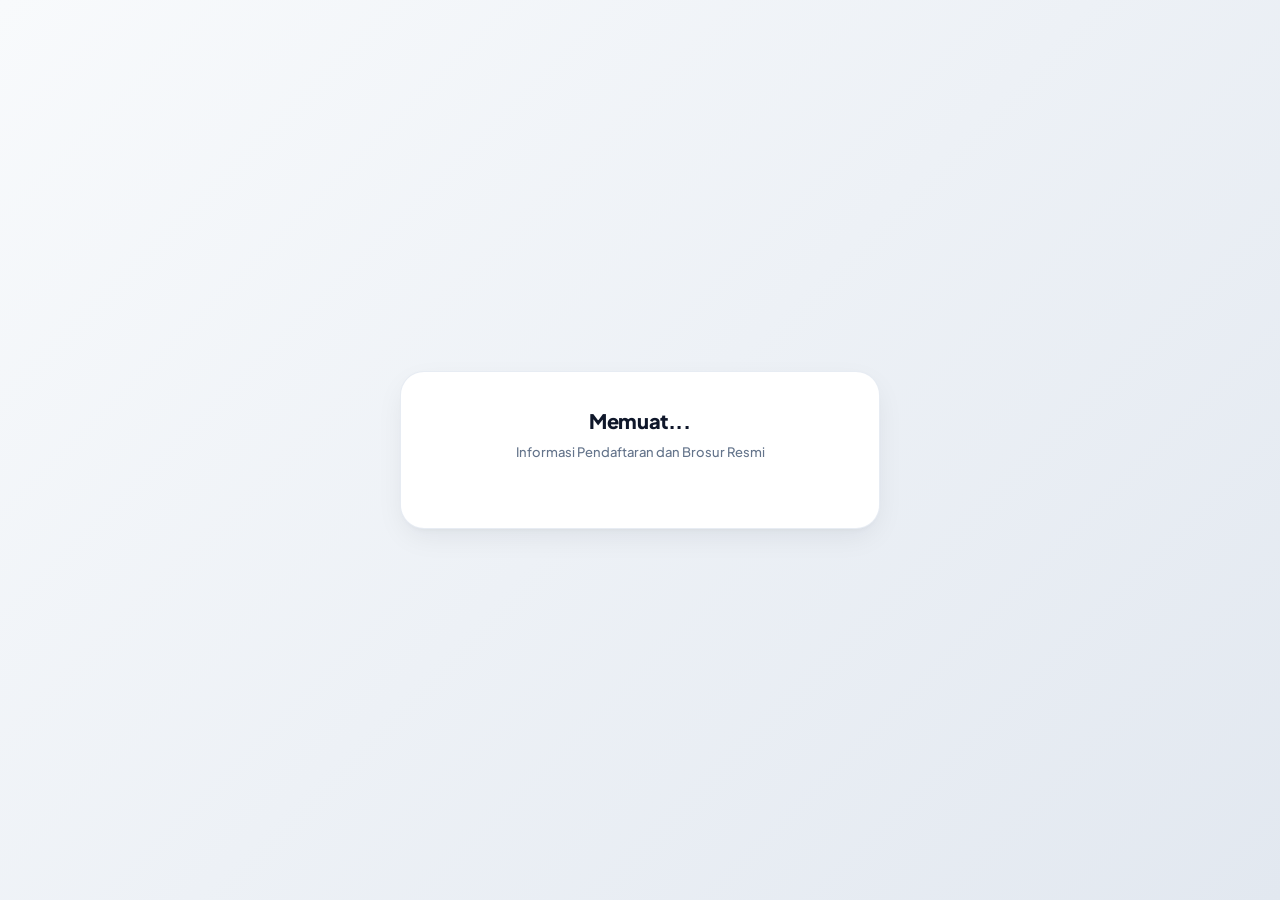
==== index.html @ 3aedd541 "Update index.html" ====
<!DOCTYPE html>
<html lang="id">
<head>
    <meta charset="UTF-8">
    <meta name="viewport" content="width=device-width, initial-scale=1.0">
    <meta http-equiv="Cache-Control" content="no-cache, no-store, must-revalidate">
    <meta http-equiv="Pragma" content="no-cache">
    <meta http-equiv="Expires" content="0">
    <title>Pendaftaran & Informasi Sekolah</title>
    <link href="https://fonts.googleapis.com/css2?family=Plus+Jakarta+Sans:wght@400;500;600;700;800&display=swap" rel="stylesheet">
    <style>
        * {
            box-sizing: border-box;
            margin: 0;
            padding: 0;
        }
        body {
            font-family: 'Plus Jakarta Sans', sans-serif;
            background: linear-gradient(135deg, #f8fafc 0%, #e2e8f0 100%);
            color: #1e293b;
            min-height: 100vh;
            display: flex;
            align-items: center;
            justify-content: center;
            padding: 20px;
        }
        .container {
            width: 100%;
            max-width: 480px;
            background: #ffffff;
            margin: auto;
            padding: 35px 25px;
            border-radius: 24px;
            box-shadow: 0 10px 30px -5px rgba(15, 23, 42, 0.08), 0 4px 6px -4px rgba(15, 23, 42, 0.05);
            border: 1px solid rgba(226, 232, 240, 0.8);
            text-align: center;
        }
        
        /* Logo Styling - Diperbesar & Lebih Modern */
        #logo-container {
            margin-bottom: 20px;
            display: none;
        }
        #display-logo {
            width: 110px;
            height: 110px;
            object-fit: contain;
            border-radius: 50%;
            padding: 4px;
            background: #ffffff;
            box-shadow: 0 8px 20px rgba(0, 0, 0, 0.08);
            border: 2px solid #f1f5f9;
            transition: transform 0.3s ease;
        }
        #display-logo:hover {
            transform: scale(1.03);
        }

        /* Judul & Tagline */
        #display-judul {
            font-size: 20px;
            font-weight: 800;
            margin-bottom: 8px;
            color: #0f172a;
            line-height: 1.4;
            letter-spacing: -0.02em;
        }
        #display-tagline {
            font-size: 13px;
            color: #64748b;
            margin-bottom: 30px;
            line-height: 1.5;
            font-weight: 500;
        }

        /* Label Section */
        .section-label {
            font-weight: 700;
            font-size: 11px;
            color: #94a3b8;
            margin-bottom: 12px;
            text-transform: uppercase;
            letter-spacing: 1px;
        }

        /* Link Pendaftaran Utama */
        .link-section {
            margin-bottom: 25px;
        }
        #link-pendaftaran {
            display: none;
            background: linear-gradient(135deg, #0f172a 0%, #1e293b 100%);
            color: white;
            padding: 14px 20px;
            border-radius: 12px;
            text-decoration: none;
            font-weight: 700;
            width: 100%;
            font-size: 14px;
            box-shadow: 0 4px 12px rgba(15, 23, 42, 0.15);
            transition: all 0.2s ease;
        }
        #link-pendaftaran:hover {
            transform: translateY(-2px);
            box-shadow: 0 6px 16px rgba(15, 23, 42, 0.25);
        }

        /* WhatsApp Section */
        #whatsapp-section-wrapper {
            display: none;
            margin-bottom: 25px;
        }
        #whatsapp-container a {
            display: block;
            background: linear-gradient(135deg, #22c55e 0%, #16a34a 100%);
            color: white;
            padding: 13px 16px;
            border-radius: 12px;
            text-decoration: none;
            font-weight: 700;
            margin-bottom: 10px;
            font-size: 14px;
            box-shadow: 0 4px 12px rgba(34, 197, 94, 0.2);
            transition: all 0.2s ease;
        }
        #whatsapp-container a:hover {
            transform: translateY(-2px);
            box-shadow: 0 6px 16px rgba(34, 197, 94, 0.3);
        }

        /* Brosur Section */
        #brochure-section-wrapper {
            display: none;
        }
        #brochure-container a {
            display: block;
            background-color: #f8fafc;
            color: #334155;
            border: 1px solid #e2e8f0;
            padding: 13px 16px;
            border-radius: 12px;
            text-decoration: none;
            font-weight: 600;
            margin-bottom: 10px;
            font-size: 14px;
            transition: all 0.2s ease;
        }
        #brochure-container a:hover {
            background-color: #f1f5f9;
            border-color: #cbd5e1;
            color: #0f172a;
            transform: translateY(-1px);
        }
    </style>
</head>
<body>
    <div class="container">
        
        <!-- Logo Sekolah -->
        <div id="logo-container">
            <img id="display-logo" src="" alt="Logo Sekolah">
        </div>

        <!-- Judul & Tagline -->
        <h1 id="display-judul">Memuat...</h1>
        <p id="display-tagline">Informasi Pendaftaran dan Brosur Resmi</p>

        <!-- Website Pendaftaran Online -->
        <div class="link-section">
            <a id="link-pendaftaran" href="#" target="_blank">Website Pendaftaran Online</a>
        </div>

        <!-- Tombol WhatsApp (Kontak Person) -->
        <div id="whatsapp-section-wrapper">
            <div class="section-label">Kontak Informasi & Pendaftaran</div>
            <div id="whatsapp-container"></div>
        </div>

        <!-- Brosur 4 Tingkatan -->
        <div id="brochure-section-wrapper">
            <div class="section-label">Download Brosur Pendaftaran</div>
            <div id="brochure-container"></div>
        </div>
    </div>

    <!-- Script Utama (Tidak Berubah) -->
    <script type="module" src="app.js?v=303"></script>
</body>
</html>
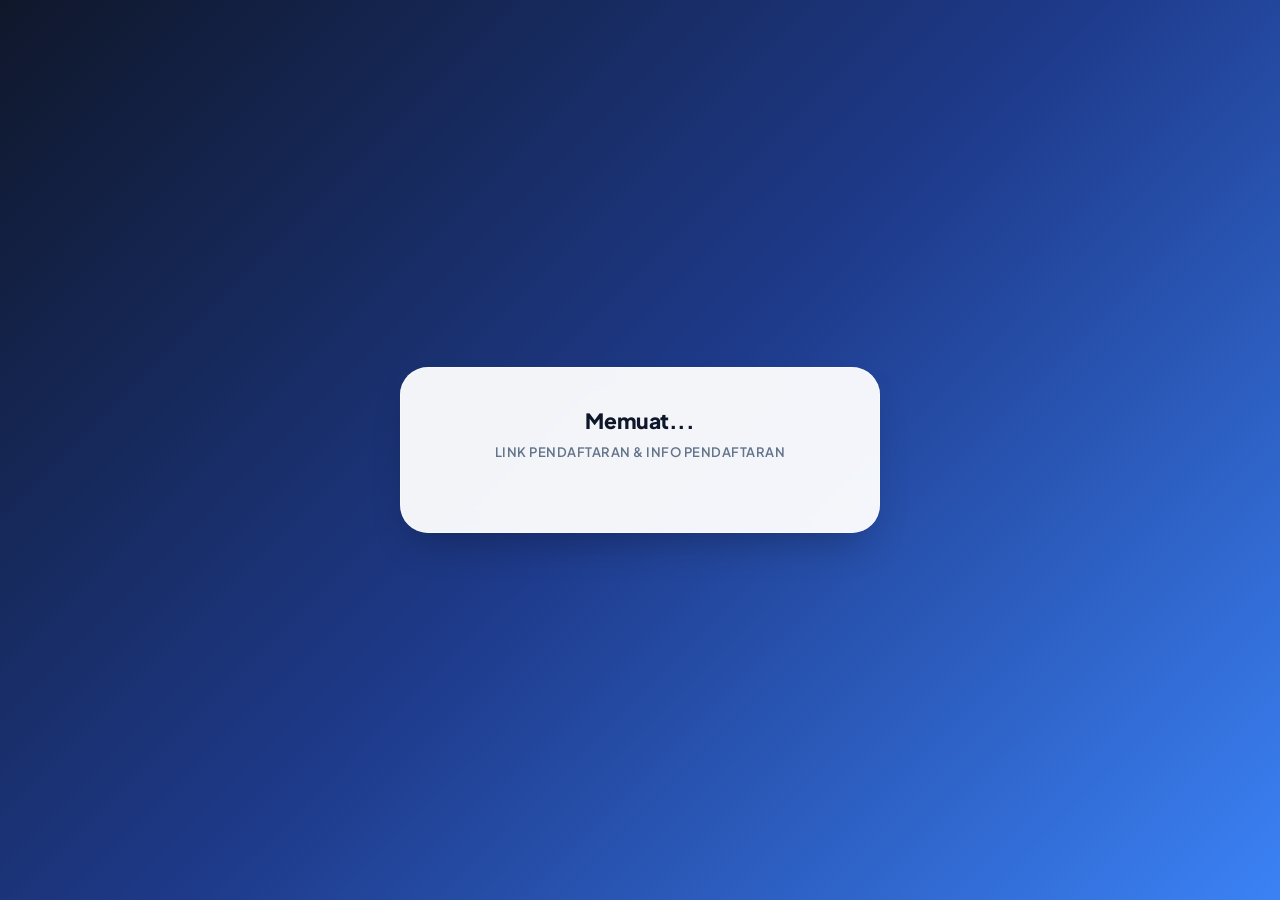
==== commit 2e554655: "Update index.html" ====
--- a/index.html
+++ b/index.html
@@ -16,7 +16,7 @@
         }
         body {
             font-family: 'Plus Jakarta Sans', sans-serif;
-            background: linear-gradient(135deg, #f8fafc 0%, #e2e8f0 100%);
+            background: linear-gradient(135deg, #0f172a 0%, #1e3a8a 50%, #3b82f6 100%);
             color: #1e293b;
             min-height: 100vh;
             display: flex;
@@ -27,42 +27,42 @@
         .container {
             width: 100%;
             max-width: 480px;
-            background: #ffffff;
+            background: rgba(255, 255, 255, 0.95);
+            backdrop-filter: blur(10px);
             margin: auto;
-            padding: 35px 25px;
-            border-radius: 24px;
-            box-shadow: 0 10px 30px -5px rgba(15, 23, 42, 0.08), 0 4px 6px -4px rgba(15, 23, 42, 0.05);
-            border: 1px solid rgba(226, 232, 240, 0.8);
+            padding: 40px 25px;
+            border-radius: 28px;
+            box-shadow: 0 20px 40px -15px rgba(0, 0, 0, 0.3), 0 0 0 1px rgba(255, 255, 255, 0.4) inset;
             text-align: center;
         }
         
-        /* Logo Styling - Diperbesar & Lebih Modern */
+        /* Logo Styling - Besar & Elegan */
         #logo-container {
-            margin-bottom: 20px;
+            margin-bottom: 22px;
             display: none;
         }
         #display-logo {
-            width: 110px;
-            height: 110px;
+            width: 120px;
+            height: 120px;
             object-fit: contain;
             border-radius: 50%;
-            padding: 4px;
+            padding: 6px;
             background: #ffffff;
-            box-shadow: 0 8px 20px rgba(0, 0, 0, 0.08);
-            border: 2px solid #f1f5f9;
+            box-shadow: 0 10px 25px rgba(30, 58, 138, 0.15);
+            border: 3px solid #e0f2fe;
             transition: transform 0.3s ease;
         }
         #display-logo:hover {
-            transform: scale(1.03);
-        }
-
-        /* Judul & Tagline */
+            transform: scale(1.05);
+        }
+
+        /* Judul & Tagline: Pemisahan Baris Otomatis */
         #display-judul {
-            font-size: 20px;
+            font-size: 21px;
             font-weight: 800;
             margin-bottom: 8px;
             color: #0f172a;
-            line-height: 1.4;
+            line-height: 1.35;
             letter-spacing: -0.02em;
         }
         #display-tagline {
@@ -70,39 +70,53 @@
             color: #64748b;
             margin-bottom: 30px;
             line-height: 1.5;
-            font-weight: 500;
-        }
-
-        /* Label Section */
+            font-weight: 600;
+            text-transform: uppercase;
+            letter-spacing: 0.5px;
+        }
+
+        /* Section Label */
         .section-label {
             font-weight: 700;
             font-size: 11px;
-            color: #94a3b8;
+            color: #64748b;
             margin-bottom: 12px;
             text-transform: uppercase;
-            letter-spacing: 1px;
-        }
-
-        /* Link Pendaftaran Utama */
+            letter-spacing: 1.2px;
+            display: flex;
+            align-items: center;
+            justify-content: center;
+            gap: 8px;
+        }
+        .section-label::before, .section-label::after {
+            content: "";
+            height: 1px;
+            flex: 1;
+            background: #e2e8f0;
+            max-width: 40px;
+        }
+
+        /* Website Pendaftaran Online */
         .link-section {
             margin-bottom: 25px;
         }
         #link-pendaftaran {
             display: none;
-            background: linear-gradient(135deg, #0f172a 0%, #1e293b 100%);
+            background: linear-gradient(135deg, #1e3a8a 0%, #2563eb 100%);
             color: white;
-            padding: 14px 20px;
-            border-radius: 12px;
+            padding: 15px 20px;
+            border-radius: 14px;
             text-decoration: none;
             font-weight: 700;
             width: 100%;
-            font-size: 14px;
-            box-shadow: 0 4px 12px rgba(15, 23, 42, 0.15);
-            transition: all 0.2s ease;
+            font-size: 15px;
+            box-shadow: 0 6px 20px rgba(37, 99, 235, 0.35);
+            transition: all 0.25s ease;
         }
         #link-pendaftaran:hover {
             transform: translateY(-2px);
-            box-shadow: 0 6px 16px rgba(15, 23, 42, 0.25);
+            box-shadow: 0 8px 25px rgba(37, 99, 235, 0.45);
+            filter: brightness(1.05);
         }
 
         /* WhatsApp Section */
@@ -111,21 +125,25 @@
             margin-bottom: 25px;
         }
         #whatsapp-container a {
-            display: block;
-            background: linear-gradient(135deg, #22c55e 0%, #16a34a 100%);
+            display: flex;
+            align-items: center;
+            justify-content: center;
+            gap: 10px;
+            background: linear-gradient(135deg, #16a34a 0%, #22c55e 100%);
             color: white;
-            padding: 13px 16px;
-            border-radius: 12px;
+            padding: 14px 18px;
+            border-radius: 14px;
             text-decoration: none;
             font-weight: 700;
-            margin-bottom: 10px;
+            margin-bottom: 12px;
             font-size: 14px;
-            box-shadow: 0 4px 12px rgba(34, 197, 94, 0.2);
-            transition: all 0.2s ease;
+            box-shadow: 0 6px 20px rgba(34, 197, 94, 0.3);
+            transition: all 0.25s ease;
         }
         #whatsapp-container a:hover {
             transform: translateY(-2px);
-            box-shadow: 0 6px 16px rgba(34, 197, 94, 0.3);
+            box-shadow: 0 8px 25px rgba(34, 197, 94, 0.4);
+            filter: brightness(1.05);
         }
 
         /* Brosur Section */
@@ -136,18 +154,19 @@
             display: block;
             background-color: #f8fafc;
             color: #334155;
-            border: 1px solid #e2e8f0;
-            padding: 13px 16px;
-            border-radius: 12px;
+            border: 1px solid #cbd5e1;
+            padding: 14px 18px;
+            border-radius: 14px;
             text-decoration: none;
-            font-weight: 600;
+            font-weight: 700;
             margin-bottom: 10px;
             font-size: 14px;
             transition: all 0.2s ease;
+            box-shadow: 0 2px 4px rgba(0, 0, 0, 0.02);
         }
         #brochure-container a:hover {
             background-color: #f1f5f9;
-            border-color: #cbd5e1;
+            border-color: #94a3b8;
             color: #0f172a;
             transform: translateY(-1px);
         }
@@ -163,11 +182,11 @@
 
         <!-- Judul & Tagline -->
         <h1 id="display-judul">Memuat...</h1>
-        <p id="display-tagline">Informasi Pendaftaran dan Brosur Resmi</p>
+        <p id="display-tagline">Link Pendaftaran & Info Pendaftaran</p>
 
         <!-- Website Pendaftaran Online -->
         <div class="link-section">
-            <a id="link-pendaftaran" href="#" target="_blank">Website Pendaftaran Online</a>
+            <a id="link-pendaftaran" href="#" target="_blank">✨ Website Pendaftaran Online</a>
         </div>
 
         <!-- Tombol WhatsApp (Kontak Person) -->
@@ -183,7 +202,24 @@
         </div>
     </div>
 
-    <!-- Script Utama (Tidak Berubah) -->
-    <script type="module" src="app.js?v=303"></script>
+    <!-- Script Utama (Tidak Berubah & Aman) -->
+    <script type="module" src="app.js?v=304"></script>
+
+    <script>
+        // Script kecil untuk otomatis memecah Judul menjadi 2 baris sesuai permintaan Anda
+        // Baris 1: TKQ Luqmanul Hakim | Baris 2: Ponpes Luqmanul Hakim Medan
+        const observer = new MutationObserver(() => {
+            const judulEl = document.getElementById("display-judul");
+            if (judulEl && judulEl.innerText && !judulEl.innerText.includes("<br>") && judulEl.innerText !== "Memuat...") {
+                let text = judulEl.innerText.toUpperCase();
+                // Jika teks mengandung kata kunci, rapikan format barisnya
+                if (text.includes("PONPES")) {
+                    text = text.replace("PONPES", "<br><span style='font-size: 17px; font-weight: 700; color: #2563eb;'>PONPES</span>");
+                    judulEl.innerHTML = text;
+                }
+            }
+        });
+        observer.observe(document.getElementById("display-judul"), { childList: true, characterData: true, subtree: true });
+    </script>
 </body>
 </html>
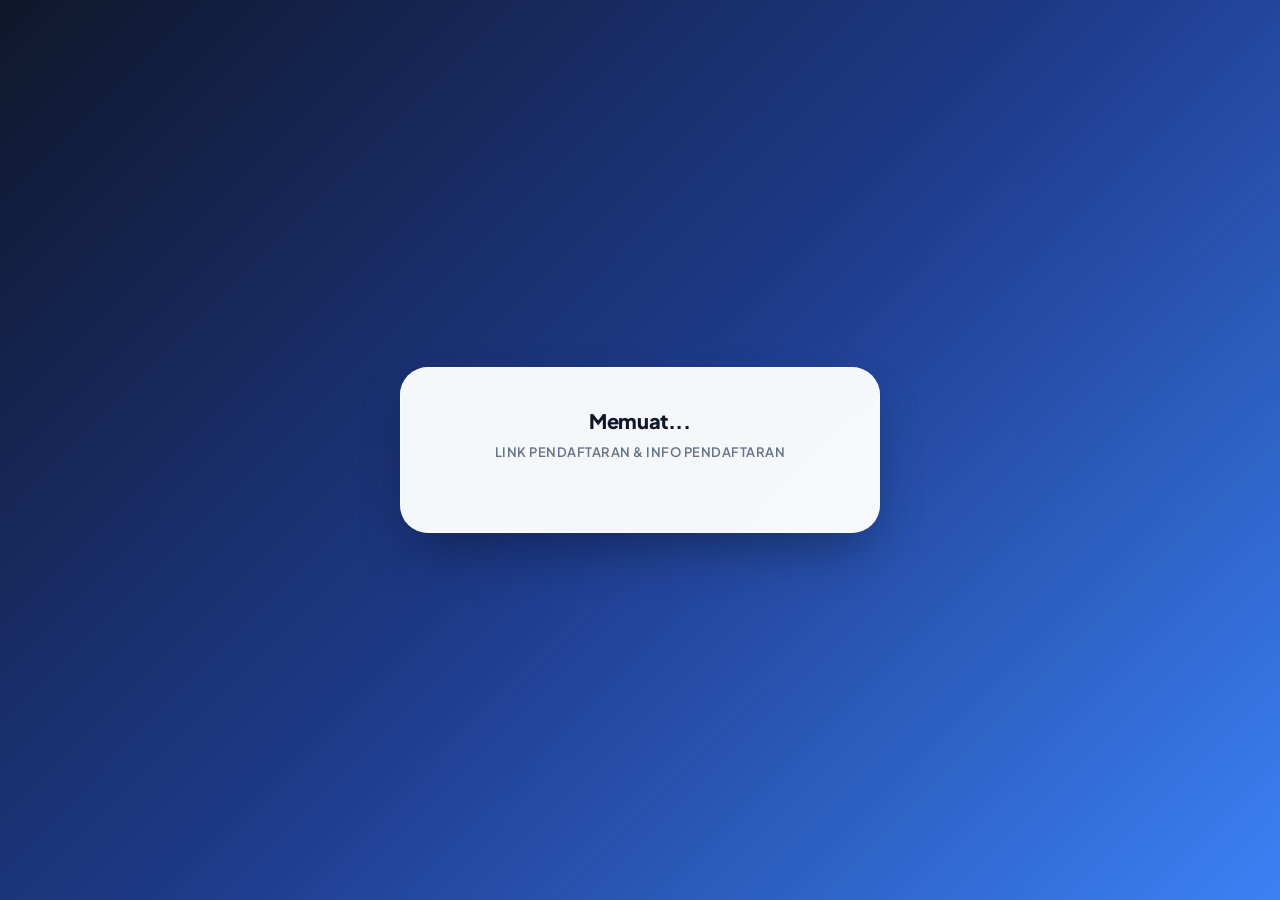
==== commit 8b8da0f6: "Update index.html" ====
--- a/index.html
+++ b/index.html
@@ -27,12 +27,12 @@
         .container {
             width: 100%;
             max-width: 480px;
-            background: rgba(255, 255, 255, 0.95);
-            backdrop-filter: blur(10px);
+            background: rgba(255, 255, 255, 0.96);
+            backdrop-filter: blur(12px);
             margin: auto;
             padding: 40px 25px;
             border-radius: 28px;
-            box-shadow: 0 20px 40px -15px rgba(0, 0, 0, 0.3), 0 0 0 1px rgba(255, 255, 255, 0.4) inset;
+            box-shadow: 0 25px 50px -12px rgba(0, 0, 0, 0.35), 0 0 0 1px rgba(255, 255, 255, 0.5) inset;
             text-align: center;
         }
         
@@ -56,13 +56,13 @@
             transform: scale(1.05);
         }
 
-        /* Judul & Tagline: Pemisahan Baris Otomatis */
+        /* Judul & Tagline */
         #display-judul {
-            font-size: 21px;
+            font-size: 20px;
             font-weight: 800;
             margin-bottom: 8px;
             color: #0f172a;
-            line-height: 1.35;
+            line-height: 1.4;
             letter-spacing: -0.02em;
         }
         #display-tagline {
@@ -202,24 +202,7 @@
         </div>
     </div>
 
-    <!-- Script Utama (Tidak Berubah & Aman) -->
-    <script type="module" src="app.js?v=304"></script>
-
-    <script>
-        // Script kecil untuk otomatis memecah Judul menjadi 2 baris sesuai permintaan Anda
-        // Baris 1: TKQ Luqmanul Hakim | Baris 2: Ponpes Luqmanul Hakim Medan
-        const observer = new MutationObserver(() => {
-            const judulEl = document.getElementById("display-judul");
-            if (judulEl && judulEl.innerText && !judulEl.innerText.includes("<br>") && judulEl.innerText !== "Memuat...") {
-                let text = judulEl.innerText.toUpperCase();
-                // Jika teks mengandung kata kunci, rapikan format barisnya
-                if (text.includes("PONPES")) {
-                    text = text.replace("PONPES", "<br><span style='font-size: 17px; font-weight: 700; color: #2563eb;'>PONPES</span>");
-                    judulEl.innerHTML = text;
-                }
-            }
-        });
-        observer.observe(document.getElementById("display-judul"), { childList: true, characterData: true, subtree: true });
-    </script>
+    <!-- Script Utama (100% Aman & Sinkron) -->
+    <script type="module" src="app.js?v=305"></script>
 </body>
 </html>
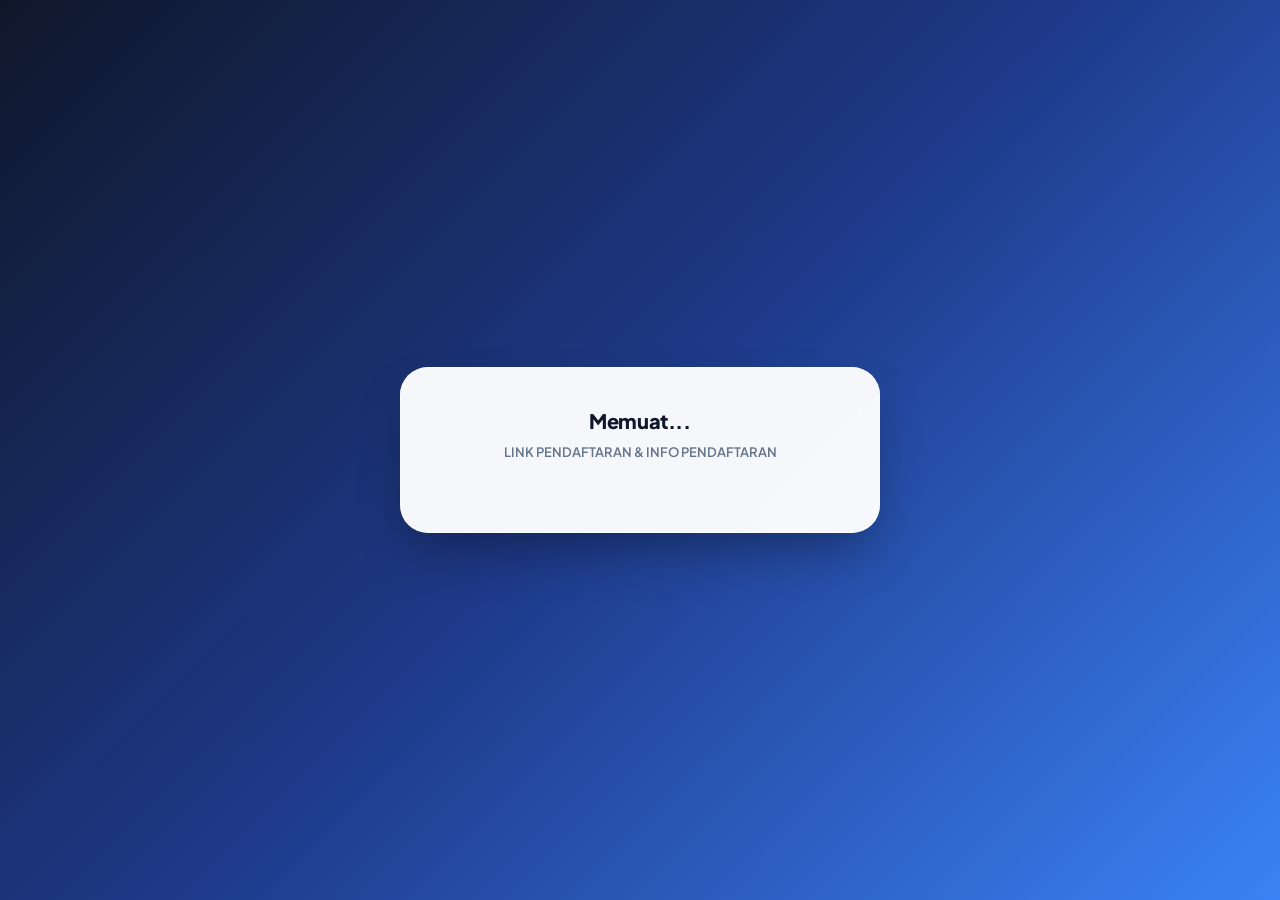
==== commit 7b8637bb: "Update index.html" ====
--- a/index.html
+++ b/index.html
@@ -34,175 +34,133 @@
             border-radius: 28px;
             box-shadow: 0 25px 50px -12px rgba(0, 0, 0, 0.35), 0 0 0 1px rgba(255, 255, 255, 0.5) inset;
             text-align: center;
+            animation: fadeInUp 0.6s ease-out forwards;
         }
         
-        /* Logo Styling - Besar & Elegan */
-        #logo-container {
-            margin-bottom: 22px;
-            display: none;
+        @keyframes fadeInUp {
+            from { opacity: 0; transform: translateY(20px); }
+            to { opacity: 1; transform: translateY(0); }
         }
+        
+        #logo-container { margin-bottom: 22px; display: none; }
         #display-logo {
-            width: 120px;
-            height: 120px;
-            object-fit: contain;
-            border-radius: 50%;
-            padding: 6px;
-            background: #ffffff;
+            width: 120px; height: 120px; object-fit: contain;
+            border-radius: 50%; padding: 6px; background: #ffffff;
             box-shadow: 0 10px 25px rgba(30, 58, 138, 0.15);
-            border: 3px solid #e0f2fe;
-            transition: transform 0.3s ease;
+            border: 3px solid #e0f2fe; transition: transform 0.3s ease;
         }
-        #display-logo:hover {
-            transform: scale(1.05);
+        #display-logo:hover { transform: scale(1.05); }
+
+        #display-judul {
+            font-size: 20px; font-weight: 800; margin-bottom: 8px;
+            color: #0f172a; line-height: 1.4; letter-spacing: -0.02em;
+        }
+        #display-tagline {
+            font-size: 13px; color: #64748b; margin-bottom: 30px;
+            line-height: 1.5; font-weight: 600; text-transform: uppercase;
         }
 
-        /* Judul & Tagline */
-        #display-judul {
-            font-size: 20px;
-            font-weight: 800;
-            margin-bottom: 8px;
-            color: #0f172a;
-            line-height: 1.4;
-            letter-spacing: -0.02em;
+        .section-label {
+            font-weight: 700; font-size: 11px; color: #64748b;
+            margin-bottom: 12px; text-transform: uppercase;
+            display: flex; align-items: center; justify-content: center; gap: 8px;
         }
-        #display-tagline {
-            font-size: 13px;
-            color: #64748b;
-            margin-bottom: 30px;
-            line-height: 1.5;
-            font-weight: 600;
-            text-transform: uppercase;
-            letter-spacing: 0.5px;
+        .section-label::before, .section-label::after {
+            content: ""; height: 1px; flex: 1; background: #e2e8f0; max-width: 40px;
         }
 
-        /* Section Label */
-        .section-label {
-            font-weight: 700;
-            font-size: 11px;
-            color: #64748b;
-            margin-bottom: 12px;
-            text-transform: uppercase;
-            letter-spacing: 1.2px;
-            display: flex;
-            align-items: center;
-            justify-content: center;
-            gap: 8px;
+        a { transition: all 0.25s cubic-bezier(0.4, 0, 0.2, 1) !important; }
+        a:active { transform: scale(0.96) !important; }
+
+        .link-section { margin-bottom: 25px; }
+        #link-pendaftaran {
+            display: none; background: linear-gradient(135deg, #1e3a8a 0%, #2563eb 100%);
+            color: white; padding: 15px 20px; border-radius: 14px; text-decoration: none;
+            font-weight: 700; width: 100%; font-size: 15px;
+            box-shadow: 0 6px 20px rgba(37, 99, 235, 0.35);
         }
-        .section-label::before, .section-label::after {
-            content: "";
-            height: 1px;
-            flex: 1;
-            background: #e2e8f0;
-            max-width: 40px;
+        #link-pendaftaran:hover { transform: translateY(-2px); filter: brightness(1.05); }
+
+        #whatsapp-section-wrapper { display: none; margin-bottom: 25px; }
+        #whatsapp-container a {
+            display: flex; align-items: center; justify-content: center;
+            background: linear-gradient(135deg, #16a34a 0%, #22c55e 100%);
+            color: white; padding: 14px 18px; border-radius: 14px;
+            text-decoration: none; font-weight: 700; margin-bottom: 12px; font-size: 14px;
+        }
+        #whatsapp-container a:hover { transform: translateY(-2px); filter: brightness(1.05); }
+
+        #brochure-section-wrapper { display: none; }
+        #brochure-container a {
+            display: block; background-color: #f8fafc; color: #334155;
+            border: 1px solid #cbd5e1; padding: 14px 18px; border-radius: 14px;
+            text-decoration: none; font-weight: 700; margin-bottom: 10px; font-size: 14px;
+        }
+        #brochure-container a:hover {
+            background-color: #f1f5f9; border-color: #94a3b8; color: #0f172a; transform: translateY(-1px);
         }
 
-        /* Website Pendaftaran Online */
-        .link-section {
-            margin-bottom: 25px;
+        /* ======= CSS POPUP MODAL BROSUR ======= */
+        .modal-overlay {
+            display: none; position: fixed; top: 0; left: 0; width: 100%; height: 100%;
+            background: rgba(15, 23, 42, 0.85); z-index: 1000;
+            justify-content: center; align-items: center;
+            backdrop-filter: blur(4px); opacity: 0; animation: fadeInModal 0.3s forwards;
         }
-        #link-pendaftaran {
-            display: none;
-            background: linear-gradient(135deg, #1e3a8a 0%, #2563eb 100%);
-            color: white;
-            padding: 15px 20px;
-            border-radius: 14px;
-            text-decoration: none;
-            font-weight: 700;
-            width: 100%;
-            font-size: 15px;
-            box-shadow: 0 6px 20px rgba(37, 99, 235, 0.35);
-            transition: all 0.25s ease;
+        @keyframes fadeInModal { to { opacity: 1; } }
+        .modal-content {
+            background: white; width: 90%; max-width: 500px; padding: 20px;
+            border-radius: 20px; position: relative; display: flex; flex-direction: column; gap: 15px;
+            box-shadow: 0 25px 50px -12px rgba(0,0,0,0.5);
         }
-        #link-pendaftaran:hover {
-            transform: translateY(-2px);
-            box-shadow: 0 8px 25px rgba(37, 99, 235, 0.45);
-            filter: brightness(1.05);
+        .close-btn {
+            position: absolute; top: -15px; right: -15px; background: #ef4444; color: white;
+            border: none; border-radius: 50%; width: 36px; height: 36px;
+            font-size: 24px; font-weight: bold; cursor: pointer; display: flex;
+            align-items: center; justify-content: center; box-shadow: 0 4px 10px rgba(239, 68, 68, 0.4);
         }
-
-        /* WhatsApp Section */
-        #whatsapp-section-wrapper {
-            display: none;
-            margin-bottom: 25px;
+        .download-btn {
+            background: linear-gradient(135deg, #f59e0b 0%, #d97706 100%);
+            color: white !important; padding: 12px 20px; border-radius: 12px;
+            text-decoration: none; font-weight: 700; text-align: center; display: block;
+            font-size: 15px; box-shadow: 0 4px 15px rgba(245, 158, 11, 0.3);
         }
-        #whatsapp-container a {
-            display: flex;
-            align-items: center;
-            justify-content: center;
-            gap: 10px;
-            background: linear-gradient(135deg, #16a34a 0%, #22c55e 100%);
-            color: white;
-            padding: 14px 18px;
-            border-radius: 14px;
-            text-decoration: none;
-            font-weight: 700;
-            margin-bottom: 12px;
-            font-size: 14px;
-            box-shadow: 0 6px 20px rgba(34, 197, 94, 0.3);
-            transition: all 0.25s ease;
-        }
-        #whatsapp-container a:hover {
-            transform: translateY(-2px);
-            box-shadow: 0 8px 25px rgba(34, 197, 94, 0.4);
-            filter: brightness(1.05);
-        }
-
-        /* Brosur Section */
-        #brochure-section-wrapper {
-            display: none;
-        }
-        #brochure-container a {
-            display: block;
-            background-color: #f8fafc;
-            color: #334155;
-            border: 1px solid #cbd5e1;
-            padding: 14px 18px;
-            border-radius: 14px;
-            text-decoration: none;
-            font-weight: 700;
-            margin-bottom: 10px;
-            font-size: 14px;
-            transition: all 0.2s ease;
-            box-shadow: 0 2px 4px rgba(0, 0, 0, 0.02);
-        }
-        #brochure-container a:hover {
-            background-color: #f1f5f9;
-            border-color: #94a3b8;
-            color: #0f172a;
-            transform: translateY(-1px);
+        .download-btn:hover { transform: translateY(-2px); }
+        #brochure-frame {
+            width: 100%; height: 60vh; border: 2px dashed #cbd5e1;
+            border-radius: 12px; background: #f8fafc;
         }
     </style>
 </head>
 <body>
     <div class="container">
-        
-        <!-- Logo Sekolah -->
-        <div id="logo-container">
-            <img id="display-logo" src="" alt="Logo Sekolah">
-        </div>
-
-        <!-- Judul & Tagline -->
+        <div id="logo-container"><img id="display-logo" src="" alt="Logo Sekolah"></div>
         <h1 id="display-judul">Memuat...</h1>
         <p id="display-tagline">Link Pendaftaran & Info Pendaftaran</p>
 
-        <!-- Website Pendaftaran Online -->
-        <div class="link-section">
-            <a id="link-pendaftaran" href="#" target="_blank">✨ Website Pendaftaran Online</a>
-        </div>
+        <div class="link-section"><a id="link-pendaftaran" href="#" target="_blank">✨ Website Pendaftaran Online</a></div>
 
-        <!-- Tombol WhatsApp (Kontak Person) -->
         <div id="whatsapp-section-wrapper">
             <div class="section-label">Kontak Informasi & Pendaftaran</div>
             <div id="whatsapp-container"></div>
         </div>
 
-        <!-- Brosur 4 Tingkatan -->
         <div id="brochure-section-wrapper">
-            <div class="section-label">Download Brosur Pendaftaran</div>
+            <div class="section-label">Lihat & Download Brosur</div>
             <div id="brochure-container"></div>
         </div>
     </div>
 
-    <!-- Script Utama (100% Aman & Sinkron) -->
-    <script type="module" src="app.js?v=305"></script>
+    <!-- Kotak Popup (Modal) Brosur -->
+    <div id="brochure-modal" class="modal-overlay">
+        <div class="modal-content">
+            <button id="close-modal" class="close-btn">&times;</button>
+            <a id="download-brochure-btn" href="#" target="_blank" download class="download-btn">⬇️ Download Brosur</a>
+            <iframe id="brochure-frame" src="" frameborder="0"></iframe>
+        </div>
+    </div>
+
+    <!-- Mengubah versi app.js agar browser memuat file yang baru -->
+    <script type="module" src="app.js?v=307"></script>
 </body>
 </html>
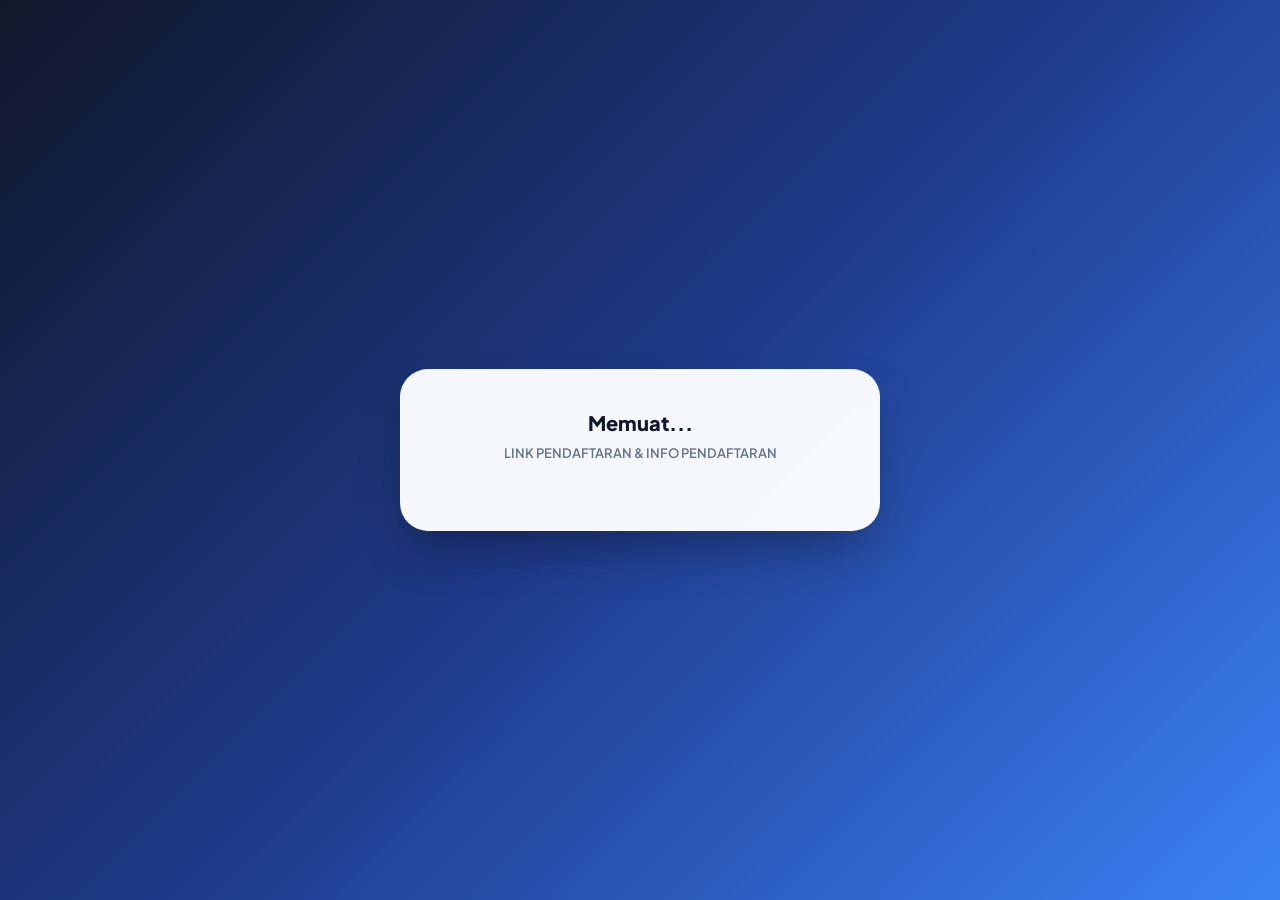
==== commit b690a2cf: "Update index.html" ====
--- a/index.html
+++ b/index.html
@@ -9,32 +9,18 @@
     <title>Pendaftaran & Informasi Sekolah</title>
     <link href="https://fonts.googleapis.com/css2?family=Plus+Jakarta+Sans:wght@400;500;600;700;800&display=swap" rel="stylesheet">
     <style>
-        * {
-            box-sizing: border-box;
-            margin: 0;
-            padding: 0;
-        }
+        * { box-sizing: border-box; margin: 0; padding: 0; }
         body {
             font-family: 'Plus Jakarta Sans', sans-serif;
             background: linear-gradient(135deg, #0f172a 0%, #1e3a8a 50%, #3b82f6 100%);
-            color: #1e293b;
-            min-height: 100vh;
-            display: flex;
-            align-items: center;
-            justify-content: center;
-            padding: 20px;
+            color: #1e293b; min-height: 100vh; display: flex;
+            align-items: center; justify-content: center; padding: 20px;
         }
         .container {
-            width: 100%;
-            max-width: 480px;
-            background: rgba(255, 255, 255, 0.96);
-            backdrop-filter: blur(12px);
-            margin: auto;
-            padding: 40px 25px;
-            border-radius: 28px;
-            box-shadow: 0 25px 50px -12px rgba(0, 0, 0, 0.35), 0 0 0 1px rgba(255, 255, 255, 0.5) inset;
-            text-align: center;
-            animation: fadeInUp 0.6s ease-out forwards;
+            width: 100%; max-width: 480px; background: rgba(255, 255, 255, 0.96);
+            backdrop-filter: blur(12px); margin: auto; padding: 40px 25px;
+            border-radius: 28px; box-shadow: 0 25px 50px -12px rgba(0, 0, 0, 0.35);
+            text-align: center; animation: fadeInUp 0.6s ease-out forwards;
         }
         
         @keyframes fadeInUp {
@@ -44,97 +30,83 @@
         
         #logo-container { margin-bottom: 22px; display: none; }
         #display-logo {
-            width: 120px; height: 120px; object-fit: contain;
-            border-radius: 50%; padding: 6px; background: #ffffff;
-            box-shadow: 0 10px 25px rgba(30, 58, 138, 0.15);
+            width: 120px; height: 120px; object-fit: contain; border-radius: 50%;
+            padding: 6px; background: #ffffff; box-shadow: 0 10px 25px rgba(30, 58, 138, 0.15);
             border: 3px solid #e0f2fe; transition: transform 0.3s ease;
         }
         #display-logo:hover { transform: scale(1.05); }
 
         #display-judul {
-            font-size: 20px; font-weight: 800; margin-bottom: 8px;
-            color: #0f172a; line-height: 1.4; letter-spacing: -0.02em;
+            font-size: 20px; font-weight: 800; margin-bottom: 8px; color: #0f172a; line-height: 1.4;
         }
         #display-tagline {
-            font-size: 13px; color: #64748b; margin-bottom: 30px;
-            line-height: 1.5; font-weight: 600; text-transform: uppercase;
+            font-size: 13px; color: #64748b; margin-bottom: 30px; font-weight: 600; text-transform: uppercase;
         }
 
         .section-label {
-            font-weight: 700; font-size: 11px; color: #64748b;
-            margin-bottom: 12px; text-transform: uppercase;
-            display: flex; align-items: center; justify-content: center; gap: 8px;
+            font-weight: 700; font-size: 11px; color: #64748b; margin-bottom: 12px;
+            text-transform: uppercase; display: flex; align-items: center; justify-content: center; gap: 8px;
         }
         .section-label::before, .section-label::after {
             content: ""; height: 1px; flex: 1; background: #e2e8f0; max-width: 40px;
         }
 
-        a { transition: all 0.25s cubic-bezier(0.4, 0, 0.2, 1) !important; }
+        a { transition: all 0.25s ease !important; }
         a:active { transform: scale(0.96) !important; }
 
         .link-section { margin-bottom: 25px; }
         #link-pendaftaran {
             display: none; background: linear-gradient(135deg, #1e3a8a 0%, #2563eb 100%);
             color: white; padding: 15px 20px; border-radius: 14px; text-decoration: none;
-            font-weight: 700; width: 100%; font-size: 15px;
-            box-shadow: 0 6px 20px rgba(37, 99, 235, 0.35);
+            font-weight: 700; width: 100%; font-size: 15px; box-shadow: 0 6px 20px rgba(37, 99, 235, 0.35);
         }
-        #link-pendaftaran:hover { transform: translateY(-2px); filter: brightness(1.05); }
 
         #whatsapp-section-wrapper { display: none; margin-bottom: 25px; }
         #whatsapp-container a {
             display: flex; align-items: center; justify-content: center;
             background: linear-gradient(135deg, #16a34a 0%, #22c55e 100%);
-            color: white; padding: 14px 18px; border-radius: 14px;
-            text-decoration: none; font-weight: 700; margin-bottom: 12px; font-size: 14px;
+            color: white; padding: 14px 18px; border-radius: 14px; text-decoration: none;
+            font-weight: 700; margin-bottom: 12px; font-size: 14px;
         }
-        #whatsapp-container a:hover { transform: translateY(-2px); filter: brightness(1.05); }
 
         #brochure-section-wrapper { display: none; }
         #brochure-container a {
-            display: block; background-color: #f8fafc; color: #334155;
-            border: 1px solid #cbd5e1; padding: 14px 18px; border-radius: 14px;
-            text-decoration: none; font-weight: 700; margin-bottom: 10px; font-size: 14px;
-        }
-        #brochure-container a:hover {
-            background-color: #f1f5f9; border-color: #94a3b8; color: #0f172a; transform: translateY(-1px);
+            display: block; background-color: #f8fafc; color: #334155; border: 1px solid #cbd5e1;
+            padding: 14px 18px; border-radius: 14px; text-decoration: none; font-weight: 700;
+            margin-bottom: 10px; font-size: 14px;
         }
 
-        /* ======= CSS POPUP MODAL BROSUR ======= */
+        /* ======= CSS POPUP BROSUR (FULLSCREEN LAYAR HITAM) ======= */
         .modal-overlay {
             display: none; position: fixed; top: 0; left: 0; width: 100%; height: 100%;
-            background: rgba(15, 23, 42, 0.85); z-index: 1000;
-            justify-content: center; align-items: center;
-            backdrop-filter: blur(4px); opacity: 0; animation: fadeInModal 0.3s forwards;
+            background: rgba(0, 0, 0, 0.95); z-index: 1000; flex-direction: column; 
+            align-items: center; opacity: 0; animation: fadeInModal 0.3s forwards;
         }
         @keyframes fadeInModal { to { opacity: 1; } }
-        .modal-content {
-            background: white; width: 90%; max-width: 500px; padding: 20px;
-            border-radius: 20px; position: relative; display: flex; flex-direction: column; gap: 15px;
-            box-shadow: 0 25px 50px -12px rgba(0,0,0,0.5);
+        
+        .modal-top-bar {
+            width: 100%; padding: 15px 25px; display: flex; 
+            justify-content: space-between; align-items: center;
+            background: rgba(0, 0, 0, 0.6);
         }
         .close-btn {
-            position: absolute; top: -15px; right: -15px; background: #ef4444; color: white;
-            border: none; border-radius: 50%; width: 36px; height: 36px;
-            font-size: 24px; font-weight: bold; cursor: pointer; display: flex;
-            align-items: center; justify-content: center; box-shadow: 0 4px 10px rgba(239, 68, 68, 0.4);
+            background: none; color: #fff; border: none; font-size: 32px; 
+            font-weight: bold; cursor: pointer; padding: 0 10px;
         }
         .download-btn {
-            background: linear-gradient(135deg, #f59e0b 0%, #d97706 100%);
-            color: white !important; padding: 12px 20px; border-radius: 12px;
-            text-decoration: none; font-weight: 700; text-align: center; display: block;
-            font-size: 15px; box-shadow: 0 4px 15px rgba(245, 158, 11, 0.3);
+            background: #f59e0b; color: white !important; padding: 10px 20px; 
+            border-radius: 8px; text-decoration: none; font-weight: 700; font-size: 15px;
         }
-        .download-btn:hover { transform: translateY(-2px); }
-        #brochure-frame {
-            width: 100%; height: 60vh; border: 2px dashed #cbd5e1;
-            border-radius: 12px; background: #f8fafc;
+        
+        #brochure-image {
+            max-width: 95%; max-height: calc(100vh - 80px); 
+            object-fit: contain; margin-top: 15px; border-radius: 8px;
         }
     </style>
 </head>
 <body>
     <div class="container">
-        <div id="logo-container"><img id="display-logo" src="" alt="Logo Sekolah"></div>
+        <div id="logo-container"><img id="display-logo" src="" alt="Logo"></div>
         <h1 id="display-judul">Memuat...</h1>
         <p id="display-tagline">Link Pendaftaran & Info Pendaftaran</p>
 
@@ -151,16 +123,18 @@
         </div>
     </div>
 
-    <!-- Kotak Popup (Modal) Brosur -->
+    <!-- Kotak Popup (Layar Penuh Hitam) Khusus Gambar -->
     <div id="brochure-modal" class="modal-overlay">
-        <div class="modal-content">
+        <div class="modal-top-bar">
+            <!-- Tombol Download di Atas Gambar -->
+            <a id="download-brochure-btn" href="#" target="_blank" download="Brosur_Pendaftaran" class="download-btn">⬇️ Download Brosur</a>
+            <!-- Tombol Tutup Silang -->
             <button id="close-modal" class="close-btn">&times;</button>
-            <a id="download-brochure-btn" href="#" target="_blank" download class="download-btn">⬇️ Download Brosur</a>
-            <iframe id="brochure-frame" src="" frameborder="0"></iframe>
         </div>
+        <!-- Menampilkan langsung Gambar (Bukan Iframe) -->
+        <img id="brochure-image" src="" alt="Brosur Sekolah">
     </div>
 
-    <!-- Mengubah versi app.js agar browser memuat file yang baru -->
-    <script type="module" src="app.js?v=307"></script>
+    <script type="module" src="app.js?v=308"></script>
 </body>
 </html>
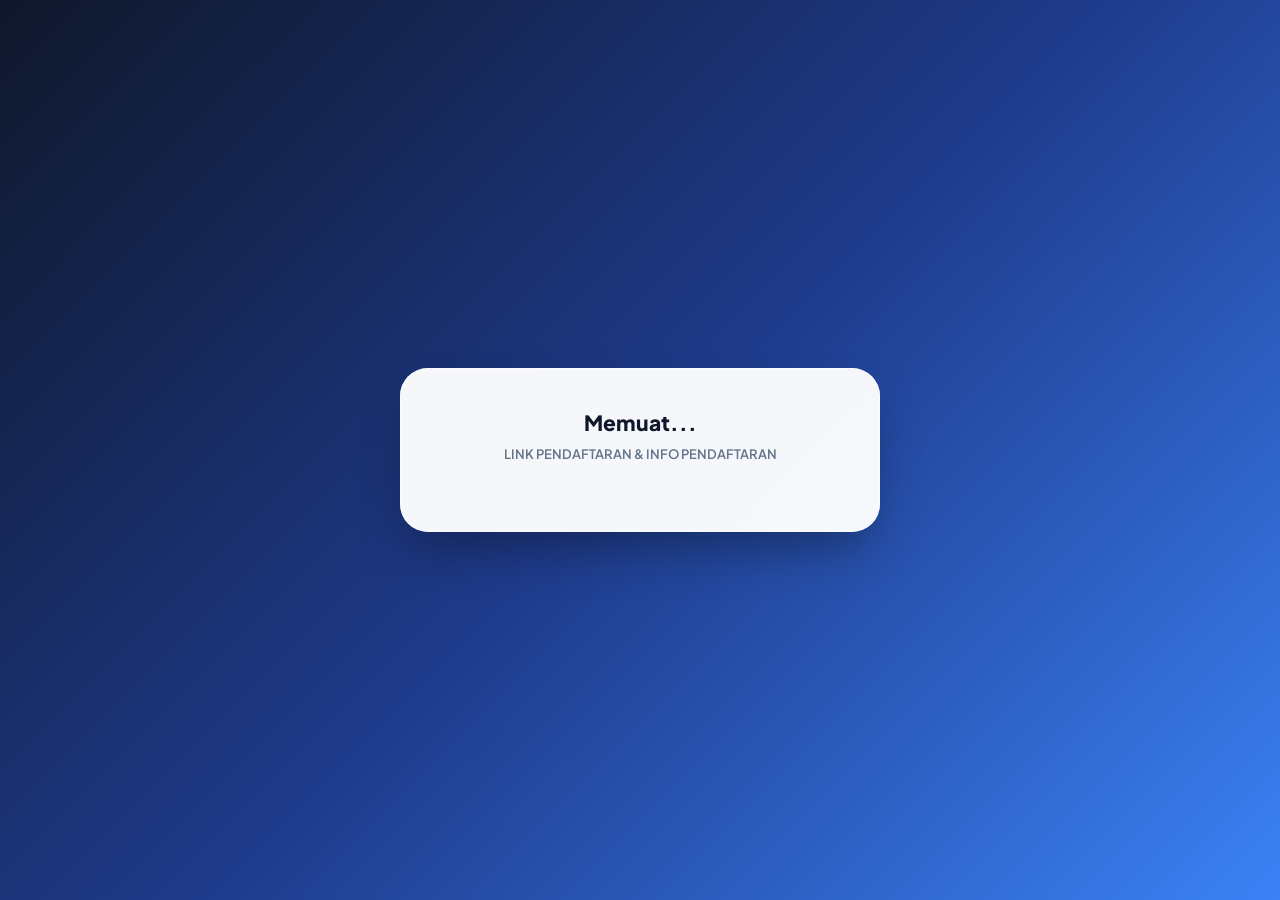
==== commit 7b1e2fbd: "Update index.html" ====
--- a/index.html
+++ b/index.html
@@ -16,28 +16,32 @@
             color: #1e293b; min-height: 100vh; display: flex;
             align-items: center; justify-content: center; padding: 20px;
         }
+        
+        /* Kotak Utama dengan Efek Glassmorphism Modern */
         .container {
             width: 100%; max-width: 480px; background: rgba(255, 255, 255, 0.96);
-            backdrop-filter: blur(12px); margin: auto; padding: 40px 25px;
-            border-radius: 28px; box-shadow: 0 25px 50px -12px rgba(0, 0, 0, 0.35);
-            text-align: center; animation: fadeInUp 0.6s ease-out forwards;
+            backdrop-filter: blur(16px); margin: auto; padding: 40px 25px;
+            border-radius: 28px; 
+            box-shadow: 0 25px 50px -12px rgba(0, 0, 0, 0.35), 0 0 0 1px rgba(255, 255, 255, 0.6) inset;
+            text-align: center; animation: fadeInUp 0.7s cubic-bezier(0.16, 1, 0.3, 1) forwards;
         }
         
         @keyframes fadeInUp {
-            from { opacity: 0; transform: translateY(20px); }
+            from { opacity: 0; transform: translateY(30px); }
             to { opacity: 1; transform: translateY(0); }
         }
         
         #logo-container { margin-bottom: 22px; display: none; }
         #display-logo {
             width: 120px; height: 120px; object-fit: contain; border-radius: 50%;
-            padding: 6px; background: #ffffff; box-shadow: 0 10px 25px rgba(30, 58, 138, 0.15);
-            border: 3px solid #e0f2fe; transition: transform 0.3s ease;
+            padding: 6px; background: #ffffff; 
+            box-shadow: 0 10px 25px rgba(30, 58, 138, 0.15), 0 0 0 3px #e0f2fe; 
+            transition: transform 0.4s cubic-bezier(0.34, 1.56, 0.64, 1);
         }
-        #display-logo:hover { transform: scale(1.05); }
+        #display-logo:hover { transform: scale(1.08) rotate(2deg); }
 
         #display-judul {
-            font-size: 20px; font-weight: 800; margin-bottom: 8px; color: #0f172a; line-height: 1.4;
+            font-size: 21px; font-weight: 800; margin-bottom: 8px; color: #0f172a; line-height: 1.4;
         }
         #display-tagline {
             font-size: 13px; color: #64748b; margin-bottom: 30px; font-weight: 600; text-transform: uppercase;
@@ -45,62 +49,95 @@
 
         .section-label {
             font-weight: 700; font-size: 11px; color: #64748b; margin-bottom: 12px;
-            text-transform: uppercase; display: flex; align-items: center; justify-content: center; gap: 8px;
+            text-transform: uppercase; display: flex; align-items: center; justify-content: center; gap: 10px;
         }
         .section-label::before, .section-label::after {
-            content: ""; height: 1px; flex: 1; background: #e2e8f0; max-width: 40px;
+            content: ""; height: 2px; flex: 1; background: #e2e8f0; max-width: 40px; border-radius: 2px;
         }
 
-        a { transition: all 0.25s ease !important; }
-        a:active { transform: scale(0.96) !important; }
+        /* ======= ANIMASI KLIK (TACTILE SPRING) ======= */
+        /* Transisi halus untuk semua tombol */
+        a, button { 
+            transition: transform 0.15s cubic-bezier(0.4, 0, 0.2, 1), 
+                        box-shadow 0.2s ease, filter 0.2s ease !important; 
+            position: relative;
+        }
+        
+        /* Efek mengecil dan memantul ke dalam saat diklik (seperti tombol HP asli) */
+        a:active, button:active { 
+            transform: scale(0.93) translateY(2px) !important; 
+            box-shadow: 0 2px 5px rgba(0,0,0,0.15) !important;
+            filter: brightness(0.95);
+        }
 
+        /* Styling Tombol Utama */
         .link-section { margin-bottom: 25px; }
         #link-pendaftaran {
             display: none; background: linear-gradient(135deg, #1e3a8a 0%, #2563eb 100%);
-            color: white; padding: 15px 20px; border-radius: 14px; text-decoration: none;
-            font-weight: 700; width: 100%; font-size: 15px; box-shadow: 0 6px 20px rgba(37, 99, 235, 0.35);
+            color: white; padding: 16px 20px; border-radius: 16px; text-decoration: none;
+            font-weight: 700; width: 100%; font-size: 15px; 
+            box-shadow: 0 10px 25px -5px rgba(37, 99, 235, 0.4);
+            border: 1px solid rgba(255,255,255,0.1);
         }
+        #link-pendaftaran:hover { transform: translateY(-3px); box-shadow: 0 15px 30px -5px rgba(37, 99, 235, 0.5); filter: brightness(1.1); }
 
         #whatsapp-section-wrapper { display: none; margin-bottom: 25px; }
         #whatsapp-container a {
             display: flex; align-items: center; justify-content: center;
             background: linear-gradient(135deg, #16a34a 0%, #22c55e 100%);
-            color: white; padding: 14px 18px; border-radius: 14px; text-decoration: none;
+            color: white; padding: 15px 18px; border-radius: 14px; text-decoration: none;
             font-weight: 700; margin-bottom: 12px; font-size: 14px;
+            box-shadow: 0 8px 20px -5px rgba(22, 163, 74, 0.4);
+            border: 1px solid rgba(255,255,255,0.1);
         }
+        #whatsapp-container a:hover { transform: translateY(-3px); box-shadow: 0 12px 25px -5px rgba(22, 163, 74, 0.5); filter: brightness(1.1); }
 
         #brochure-section-wrapper { display: none; }
         #brochure-container a {
-            display: block; background-color: #f8fafc; color: #334155; border: 1px solid #cbd5e1;
-            padding: 14px 18px; border-radius: 14px; text-decoration: none; font-weight: 700;
-            margin-bottom: 10px; font-size: 14px;
+            display: block; background-color: #ffffff; color: #334155; 
+            border: 2px solid #e2e8f0; padding: 15px 18px; border-radius: 14px; 
+            text-decoration: none; font-weight: 700; margin-bottom: 12px; font-size: 14px;
+            box-shadow: 0 4px 6px -1px rgba(0, 0, 0, 0.05);
+        }
+        #brochure-container a:hover {
+            border-color: #94a3b8; background-color: #f8fafc; color: #0f172a; 
+            transform: translateY(-2px); box-shadow: 0 8px 15px -3px rgba(0, 0, 0, 0.1);
         }
 
-        /* ======= CSS POPUP BROSUR (FULLSCREEN LAYAR HITAM) ======= */
+        /* ======= CSS POPUP BROSUR ======= */
         .modal-overlay {
             display: none; position: fixed; top: 0; left: 0; width: 100%; height: 100%;
             background: rgba(0, 0, 0, 0.95); z-index: 1000; flex-direction: column; 
             align-items: center; opacity: 0; animation: fadeInModal 0.3s forwards;
+            backdrop-filter: blur(5px);
         }
         @keyframes fadeInModal { to { opacity: 1; } }
         
         .modal-top-bar {
             width: 100%; padding: 15px 25px; display: flex; 
             justify-content: space-between; align-items: center;
-            background: rgba(0, 0, 0, 0.6);
+            background: linear-gradient(to bottom, rgba(0,0,0,0.8), transparent);
         }
         .close-btn {
-            background: none; color: #fff; border: none; font-size: 32px; 
-            font-weight: bold; cursor: pointer; padding: 0 10px;
+            background: rgba(255,255,255,0.1); color: #fff; border: none; 
+            font-size: 24px; width: 44px; height: 44px; border-radius: 50%;
+            display: flex; align-items: center; justify-content: center;
+            font-weight: bold; cursor: pointer; transition: background 0.2s;
         }
+        .close-btn:hover { background: rgba(239, 68, 68, 0.8); }
+
         .download-btn {
-            background: #f59e0b; color: white !important; padding: 10px 20px; 
-            border-radius: 8px; text-decoration: none; font-weight: 700; font-size: 15px;
+            background: linear-gradient(135deg, #f59e0b 0%, #d97706 100%); 
+            color: white !important; padding: 12px 24px; cursor: pointer;
+            border-radius: 12px; text-decoration: none; font-weight: 700; font-size: 15px; 
+            border: none; box-shadow: 0 8px 20px -5px rgba(245, 158, 11, 0.5);
         }
+        .download-btn:hover { transform: translateY(-2px); filter: brightness(1.1); }
         
         #brochure-image {
-            max-width: 95%; max-height: calc(100vh - 80px); 
-            object-fit: contain; margin-top: 15px; border-radius: 8px;
+            max-width: 95%; max-height: calc(100vh - 90px); 
+            object-fit: contain; margin-top: 5px; border-radius: 12px;
+            box-shadow: 0 20px 40px rgba(0,0,0,0.5);
         }
     </style>
 </head>
@@ -123,18 +160,15 @@
         </div>
     </div>
 
-    <!-- Kotak Popup (Layar Penuh Hitam) Khusus Gambar -->
     <div id="brochure-modal" class="modal-overlay">
         <div class="modal-top-bar">
-            <!-- Tombol Download di Atas Gambar -->
-            <a id="download-brochure-btn" href="#" target="_blank" download="Brosur_Pendaftaran" class="download-btn">⬇️ Download Brosur</a>
-            <!-- Tombol Tutup Silang -->
+            <button id="download-brochure-btn" class="download-btn">⬇️ Download Brosur</button>
             <button id="close-modal" class="close-btn">&times;</button>
         </div>
-        <!-- Menampilkan langsung Gambar (Bukan Iframe) -->
         <img id="brochure-image" src="" alt="Brosur Sekolah">
     </div>
 
-    <script type="module" src="app.js?v=308"></script>
+    <!-- Versi script dinaikkan untuk memastikan browser memuat UI terbaru -->
+    <script type="module" src="app.js?v=310"></script>
 </body>
 </html>
